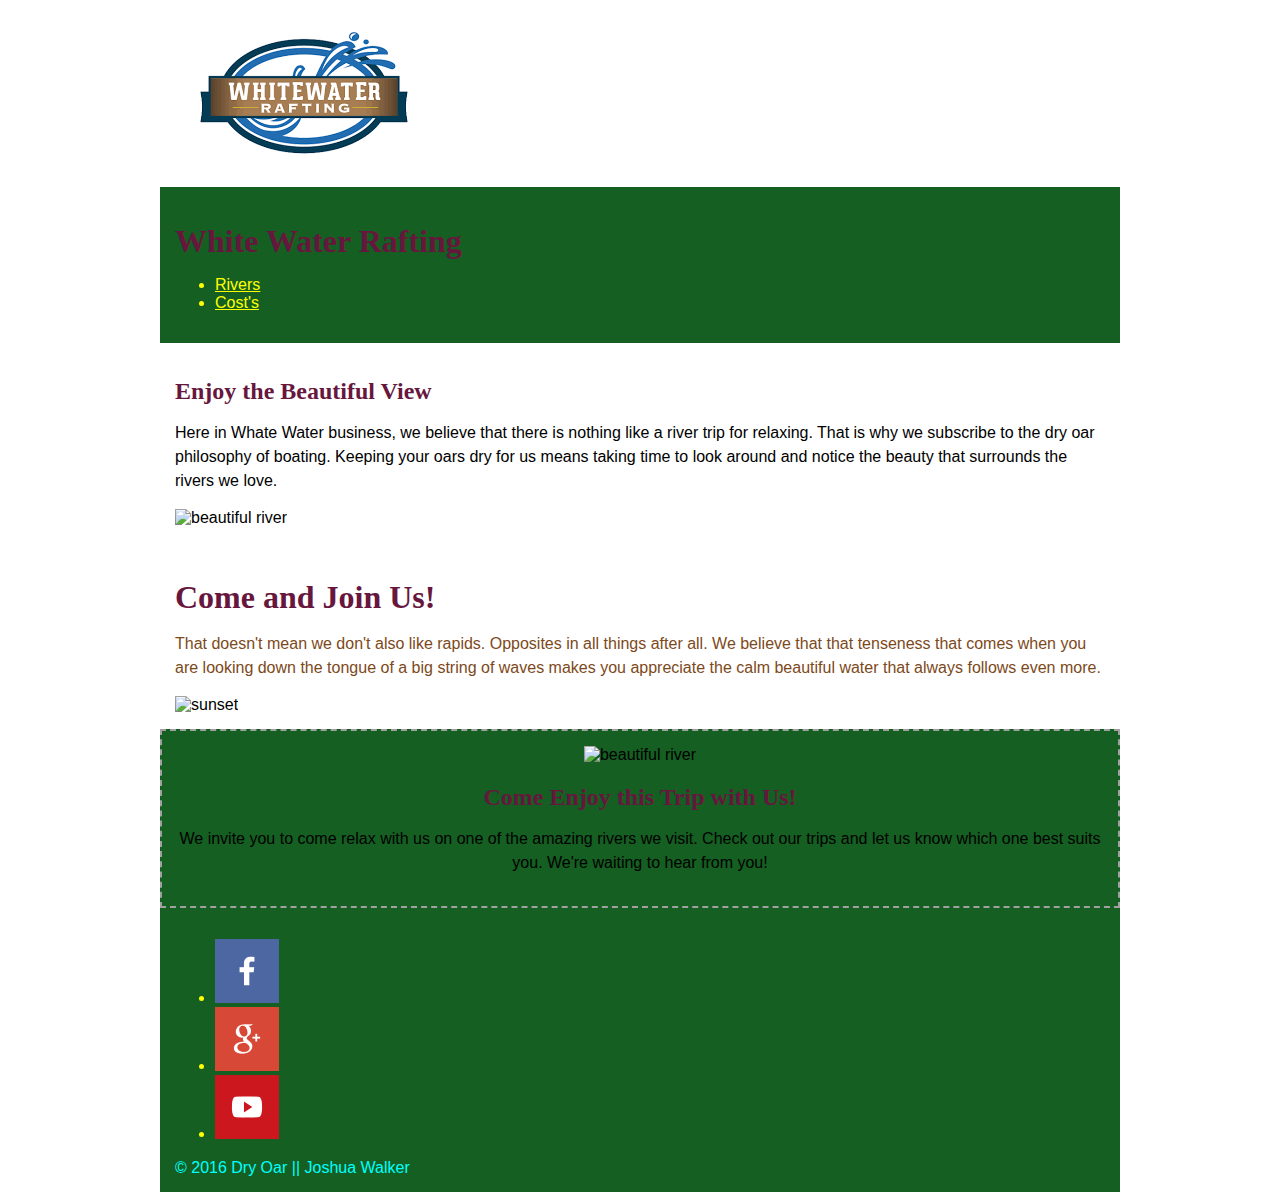
==== index.html @ 33eb8bea "extra work" ====
<!doctype html>
<html lang="en">

<head>
    <meta charset="utf-8">
    <title> Whitewater Rafting Vacations | Dry Oar Boating | Home</title>
    <style>
       
        /*a css this is my comment */
        body {
            font-family: Arial, Helvetica,sans-serif;
        }
        .content {
            width: 80%;
            max-width: 960px;
            margin: 0 auto;
        }
        
        nav {
            color: aqua;
            background-color: #145f21;
           padding:15px;
            margin-bottom: px
             
            
        }
        
        #top-row {
            
             padding:15px;
            
        }
        #middle-row {
             padding:15px;
        }
        li {
            color: yellow;
        }
        a{
            color:yellow
        }
        #bottom-row {
            text-align: center;
            width 70% max-width: 800px;
            margin: 0 auto;
            padding:15px;
            background-color: #145f21;
             border: 2px dashed rgb(161, 161, 161);
        }
    
        
        h1,
        h2,
        h3,
        h4,
        h5, h6 {
            color: #67163e;
            font-family:georgia, times,serif;
        }
        h1,h2,h3 {
            margin-bottom: .0001px
        }
        p{
            line-height: 1.5
        }
        .secound-pg {
            color: #7d491a;
        }
    </style>
</head>

<body>
    <div class="content">
        <!--w3school.com lots of rules for HTTP-->

        <img src="./images/Logo.png" alt="dry oar boating trip">
        <nav>
            <h1> White Water Rafting</h1>
            <ul>
                <li><a href="#"> Rivers</a>
                </li>
                <li><a href="#"> Cost's</a>
                </li>
            </ul>
        </nav>
        <section id="top-row">

            <h2>Enjoy the Beautiful View </h2>
            <p>Here in Whate Water business, we believe that there is nothing like a river trip for relaxing. That is why we subscribe to the dry oar philosophy of boating. Keeping your oars dry for us means taking time to look around and notice the beauty that surrounds the rivers we love.</p>
            <img src="http://brothert.net/dryoar/images/littlecolorado-wide.jpg" alt="beautiful river">
        </section>
        <section id="middle-row">
            <!--this is my comment-->


            <h1> Come and Join Us!</h1>
            <p class="secound-pg">That doesn't mean we don't also like rapids. Opposites in all things after all. We believe that that tenseness that comes when you are looking down the tongue of a big string of waves makes you appreciate the calm beautiful water that always follows even more.</p>
            <img src="http://brothert.net/dryoar/images/salmon-boat-beach.jpg" alt="sunset">
            
        </section>
        <section id="bottom-row">
           <img src="https://encrypted-tbn1.gstatic.com/images?q=tbn:ANd9GcSJHxQoozc3oQQCYm6f9VKxe7NavQqbRamk6blT0Rj8H4i_w0xg-Q" alt="beautiful river">
            <h2> Come Enjoy this Trip with Us!</h2>
            <p>We invite you to come relax with us on one of the amazing rivers we visit. Check out our trips and let us know which one best suits you. We're waiting to hear from you!</p>
        </section>
         <nav>  
         <ul>  
        <li>
                <a href="https://www.facebook.com/"><img src="./images/facebook.png" alt=facebook></a>
                </li> 
                <li><a href="https://plus.google.com"><img src="./images/googleplus.png" alt=googleplus></a>
                </li> 
                <li><a href="https://www.youtube.com/"><img src="./images/youtube.png" alt=youtube></a></li>
                
        </ul>
            <footer>&copy; 2016 Dry Oar || Joshua Walker</footer>
         </nav>  
        
    </div>


</body>


</html>
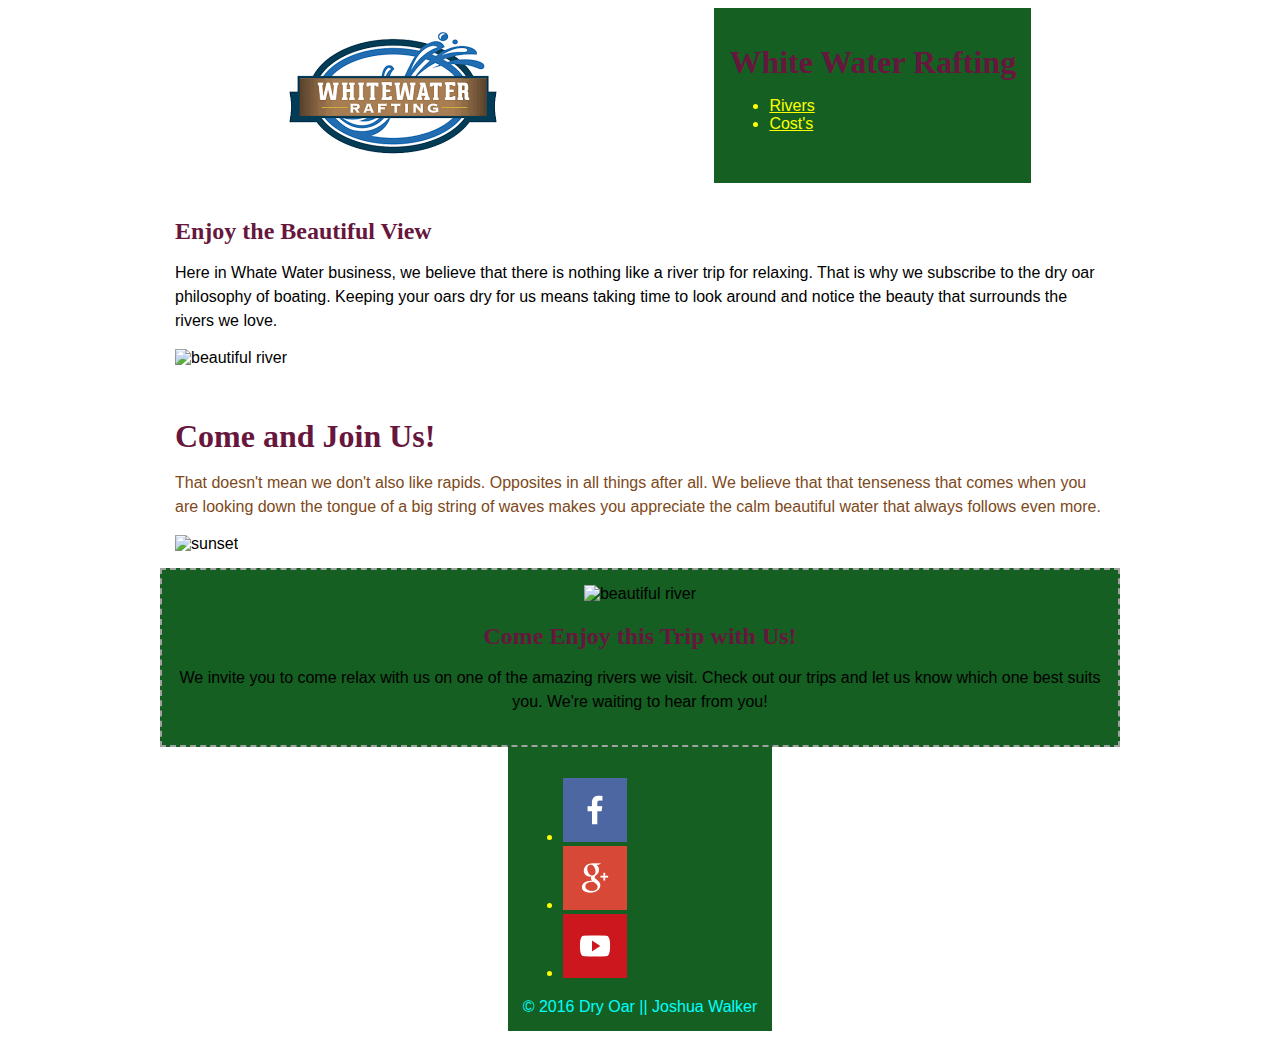
==== commit 303f9fa2: "class work" ====
--- a/index.html
+++ b/index.html
@@ -6,7 +6,10 @@
     <title> Whitewater Rafting Vacations | Dry Oar Boating | Home</title>
     <style>
        
-        /*a css this is my comment */
+        /*a css this is my comment
+        use flexbox to possition it
+        
+        */
         body {
             font-family: Arial, Helvetica,sans-serif;
         }
@@ -14,6 +17,10 @@
             width: 80%;
             max-width: 960px;
             margin: 0 auto;
+            display:flex;
+            flex-flow: row wrap;
+            justify-content: space-around;
+            align-content: 
         }
         
         nav {
@@ -66,6 +73,9 @@
         .secound-pg {
             color: #7d491a;
         }
+        #copy-right {
+            
+        }
     </style>
 </head>
 
@@ -103,6 +113,7 @@
             <h2> Come Enjoy this Trip with Us!</h2>
             <p>We invite you to come relax with us on one of the amazing rivers we visit. Check out our trips and let us know which one best suits you. We're waiting to hear from you!</p>
         </section>
+        <section id="copy-right">
          <nav>  
          <ul>  
         <li>
@@ -115,7 +126,7 @@
         </ul>
             <footer>&copy; 2016 Dry Oar || Joshua Walker</footer>
          </nav>  
-        
+        </section>
     </div>
 
 
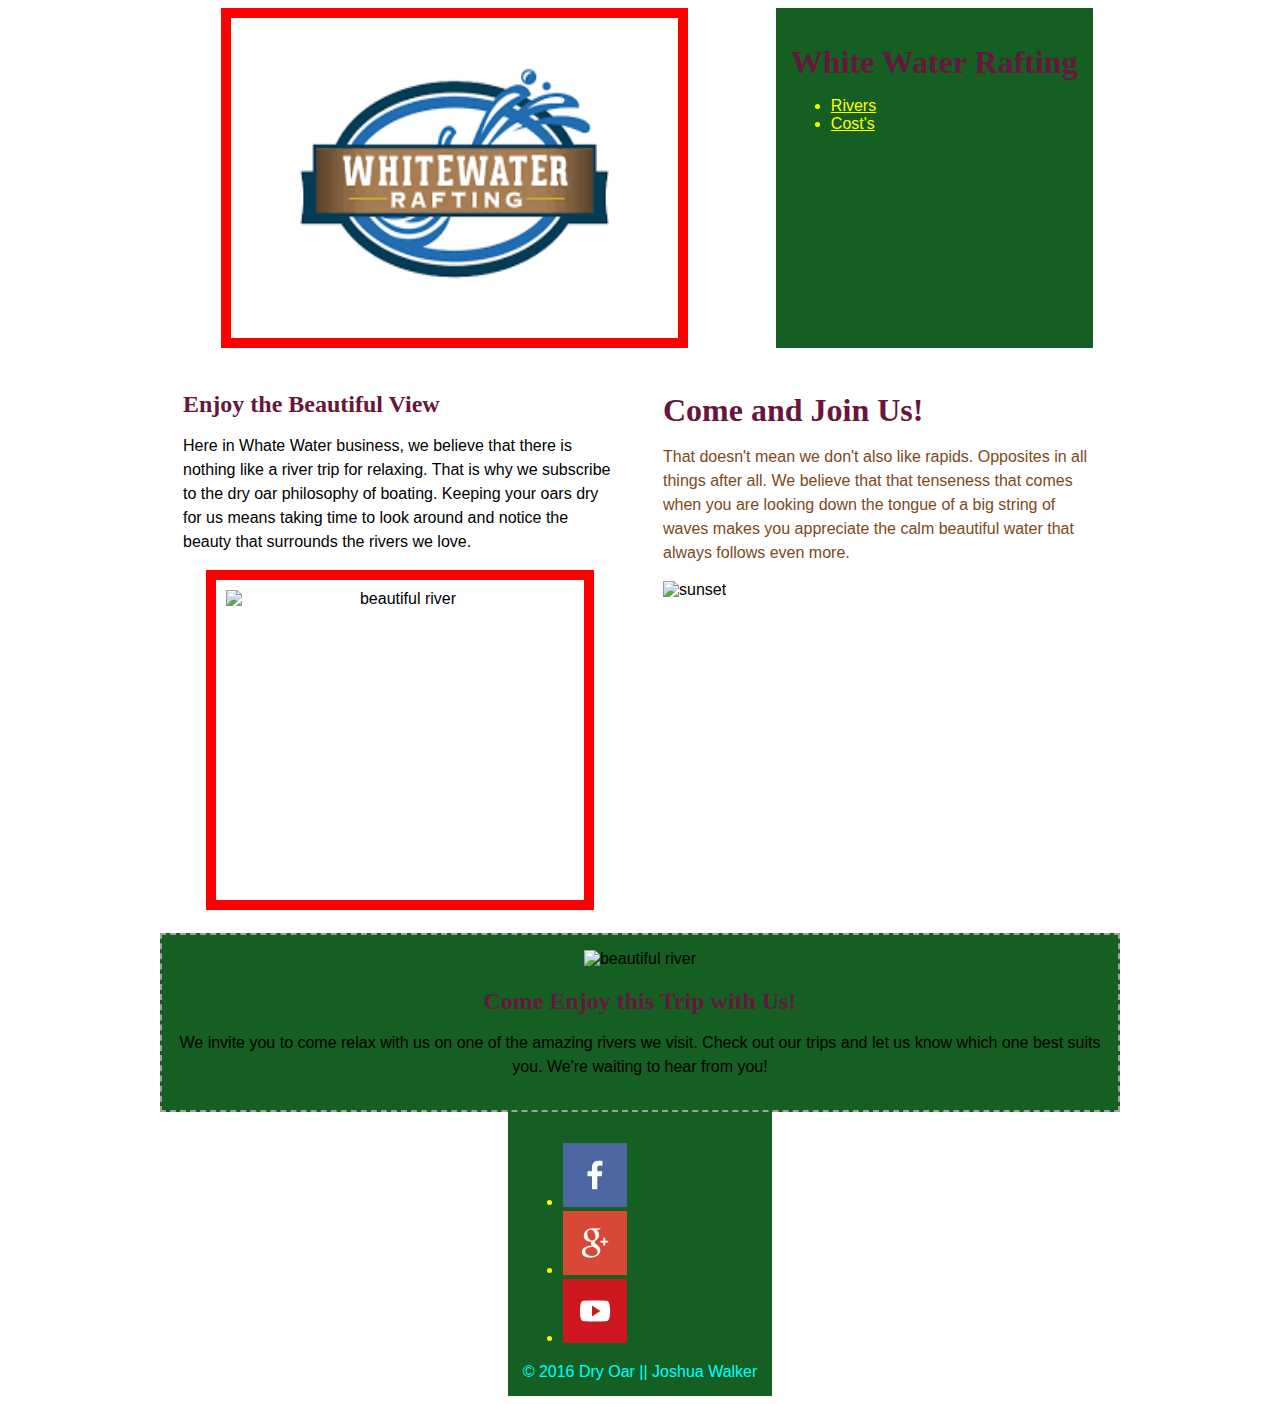
==== commit e699d44e: "homework" ====
--- a/index.html
+++ b/index.html
@@ -13,6 +13,9 @@
         body {
             font-family: Arial, Helvetica,sans-serif;
         }
+         
+          
+        
         .content {
             width: 80%;
             max-width: 960px;
@@ -20,13 +23,19 @@
             display:flex;
             flex-flow: row wrap;
             justify-content: space-around;
-            align-content: 
-        }
+            align-content: ;
+            
+        }
+/*
+        img { 
+          object-fit: contain;
+        }
+*/
         
         nav {
             color: aqua;
             background-color: #145f21;
-           padding:15px;
+            padding:15px;
             margin-bottom: px
              
             
@@ -35,10 +44,16 @@
         #top-row {
             
              padding:15px;
+            width: 48%;
+    flex: 1 0 15em;
+    margin: .5em;
             
         }
         #middle-row {
              padding:15px;
+            width: 48%;
+    flex: 1 0 15em;
+    margin: .5em;
         }
         li {
             color: yellow;
@@ -73,17 +88,65 @@
         .secound-pg {
             color: #7d491a;
         }
+        /*why is this code not working? */
         #copy-right {
-            
-        }
+            float: ; 
+            display: inline-block;
+          
+        }
+        
+        
+        div.img_width img {
+            display: -webkit-box;
+            display: -moz-box;
+            display: -ms-flexbox;
+            display: -webkit-flex;
+            display: flex;
+
+            -webkit-box-orient: horizontal; 
+            -moz-box-orient: horizontal;
+            box-orient: horizontal;
+            flex-direction: row;
+
+            -webkit-box-pack: center;
+            -moz-box-pack: center;
+            box-pack: center;
+            justify-content: center;
+
+            -webkit-box-align: center;
+            -moz-box-align: center;
+            box-align: center;  
+            align-items: center;
+            
+            
+            -webkit-box-flex: 1;
+            -moz-box-flex: 1;
+            box-flex: 1;
+            -webkit-flex: 1 1 auto;
+            flex: 1 1 auto;
+            padding: 10px;
+            border: solid 10px red;
+            text-align: center;
+            height: 300px;
+            display: flex;
+            align-items: center;
+            box-sizing: content-box;
+            
+            margin: auto;
+            width: 80%;
+            max-width: 1000px;
+            max-height:100%
+        }
+        
     </style>
 </head>
 
 <body>
     <div class="content">
         <!--w3school.com lots of rules for HTTP-->
-
-        <img src="./images/Logo.png" alt="dry oar boating trip">
+        <div class="img_width">
+            <img src="./images/Logo.png" alt="dry oar boating trip">
+        </div>
         <nav>
             <h1> White Water Rafting</h1>
             <ul>
@@ -97,7 +160,10 @@
 
             <h2>Enjoy the Beautiful View </h2>
             <p>Here in Whate Water business, we believe that there is nothing like a river trip for relaxing. That is why we subscribe to the dry oar philosophy of boating. Keeping your oars dry for us means taking time to look around and notice the beauty that surrounds the rivers we love.</p>
-            <img src="http://brothert.net/dryoar/images/littlecolorado-wide.jpg" alt="beautiful river">
+            <div class="img_width">
+                <img src="http://brothert.net/dryoar/images/littlecolorado-wide.jpg" alt="beautiful river">
+            </div>
+        
         </section>
         <section id="middle-row">
             <!--this is my comment-->
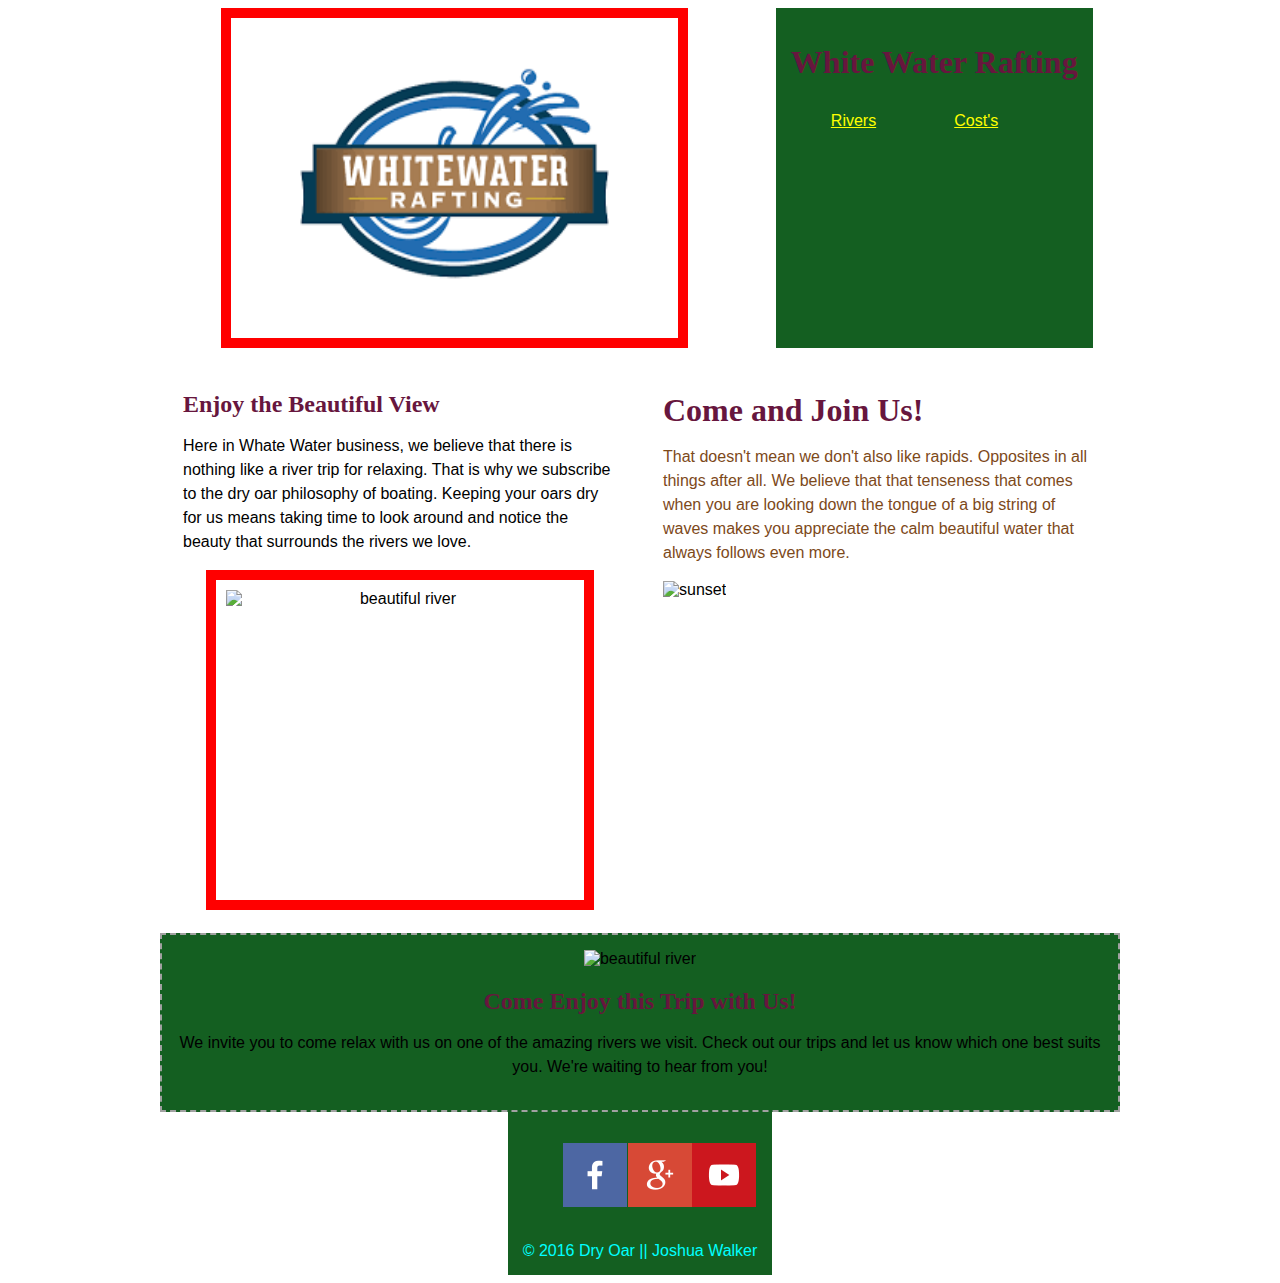
==== commit 564839f4: "class" ====
--- a/index.html
+++ b/index.html
@@ -4,141 +4,7 @@
 <head>
     <meta charset="utf-8">
     <title> Whitewater Rafting Vacations | Dry Oar Boating | Home</title>
-    <style>
-       
-        /*a css this is my comment
-        use flexbox to possition it
-        
-        */
-        body {
-            font-family: Arial, Helvetica,sans-serif;
-        }
-         
-          
-        
-        .content {
-            width: 80%;
-            max-width: 960px;
-            margin: 0 auto;
-            display:flex;
-            flex-flow: row wrap;
-            justify-content: space-around;
-            align-content: ;
-            
-        }
-/*
-        img { 
-          object-fit: contain;
-        }
-*/
-        
-        nav {
-            color: aqua;
-            background-color: #145f21;
-            padding:15px;
-            margin-bottom: px
-             
-            
-        }
-        
-        #top-row {
-            
-             padding:15px;
-            width: 48%;
-    flex: 1 0 15em;
-    margin: .5em;
-            
-        }
-        #middle-row {
-             padding:15px;
-            width: 48%;
-    flex: 1 0 15em;
-    margin: .5em;
-        }
-        li {
-            color: yellow;
-        }
-        a{
-            color:yellow
-        }
-        #bottom-row {
-            text-align: center;
-            width 70% max-width: 800px;
-            margin: 0 auto;
-            padding:15px;
-            background-color: #145f21;
-             border: 2px dashed rgb(161, 161, 161);
-        }
-    
-        
-        h1,
-        h2,
-        h3,
-        h4,
-        h5, h6 {
-            color: #67163e;
-            font-family:georgia, times,serif;
-        }
-        h1,h2,h3 {
-            margin-bottom: .0001px
-        }
-        p{
-            line-height: 1.5
-        }
-        .secound-pg {
-            color: #7d491a;
-        }
-        /*why is this code not working? */
-        #copy-right {
-            float: ; 
-            display: inline-block;
-          
-        }
-        
-        
-        div.img_width img {
-            display: -webkit-box;
-            display: -moz-box;
-            display: -ms-flexbox;
-            display: -webkit-flex;
-            display: flex;
-
-            -webkit-box-orient: horizontal; 
-            -moz-box-orient: horizontal;
-            box-orient: horizontal;
-            flex-direction: row;
-
-            -webkit-box-pack: center;
-            -moz-box-pack: center;
-            box-pack: center;
-            justify-content: center;
-
-            -webkit-box-align: center;
-            -moz-box-align: center;
-            box-align: center;  
-            align-items: center;
-            
-            
-            -webkit-box-flex: 1;
-            -moz-box-flex: 1;
-            box-flex: 1;
-            -webkit-flex: 1 1 auto;
-            flex: 1 1 auto;
-            padding: 10px;
-            border: solid 10px red;
-            text-align: center;
-            height: 300px;
-            display: flex;
-            align-items: center;
-            box-sizing: content-box;
-            
-            margin: auto;
-            width: 80%;
-            max-width: 1000px;
-            max-height:100%
-        }
-        
-    </style>
+    <link rel="stylesheet" type="text/css" href="main.css">
 </head>
 
 <body>
--- a/main.css
+++ b/main.css
@@ -0,0 +1,156 @@
+ /*a css this is my comment
+        use flexbox to possition it
+        
+        */
+        body {
+            font-family: Arial, Helvetica,sans-serif;
+        }
+         
+          
+        
+        .content {
+            width: 80%;
+            max-width: 960px;
+            margin: 0 auto;
+            display:flex;
+            flex-flow: row wrap;
+            justify-content: space-around;
+            align-content: ;
+            
+        }
+/*
+        img { 
+          object-fit: contain; 
+        }
+*/
+        
+        nav {
+            color:aqua;
+            background-color: #145f21;
+            padding:15px;
+            margin-bottom: px
+             
+            
+        }
+        
+#logo{
+    background-color:white;
+    position:relative;
+    display:inline-block;
+    
+    
+}
+nav > ul {list-style-type: none;
+    Display: flex;
+    flex-flow:row wrap;
+    justify-content: space-around;
+    line-height: 3em;
+    
+}
+nav li{
+    flex: 1;
+}
+Nav a: link, nab a: visited{color:#e7c24f;
+    text-decoration: none;
+    
+}
+nav: hover{ 
+    text-decoration: 
+}
+        #top-row {
+            
+             padding:15px;
+            width: 48%;
+    flex: 1 0 15em;
+    margin: .5em;
+            
+        }
+        #middle-row {
+             padding:15px;
+            width: 48%;
+    flex: 1 0 15em;
+    margin: .5em;
+        }
+        li {
+            color: yellow;
+        }
+        a{
+            color:yellow
+        }
+        #bottom-row {
+            text-align: center;
+            width 70% max-width: 800px;
+            margin: 0 auto;
+            padding:15px;
+            background-color: #145f21;
+             border: 2px dashed rgb(161, 161, 161);
+        }
+    
+        
+        h1,
+        h2,
+        h3,
+        h4,
+        h5, h6 {
+            color: #67163e;
+            font-family:georgia, times,serif;
+        }
+        h1,h2,h3 {
+            margin-bottom: .0001px
+        }
+        p{
+            line-height: 1.5
+        }
+        .secound-pg {
+            color: #7d491a;
+        }
+        /*why is this code not working? */
+        #copy-right {
+            float: ; 
+            display: inline-block;
+          
+        }
+        
+        
+        div.img_width img {
+            display: -webkit-box;
+            display: -moz-box;
+            display: -ms-flexbox;
+            display: -webkit-flex;
+            display: flex;
+
+            -webkit-box-orient: horizontal; 
+            -moz-box-orient: horizontal;
+            box-orient: horizontal;
+            flex-direction: row;
+
+            -webkit-box-pack: center;
+            -moz-box-pack: center;
+            box-pack: center;
+            justify-content: center;
+
+            -webkit-box-align: center;
+            -moz-box-align: center;
+            box-align: center;  
+            align-items: center;
+            
+            
+            -webkit-box-flex: 1;
+            -moz-box-flex: 1;
+            box-flex: 1;
+            -webkit-flex: 1 1 auto;
+            flex: 1 1 auto;
+            padding: 10px;
+            border: solid 10px red;
+            text-align: center;
+            height: 300px;
+            display: flex;
+            align-items: center;
+            box-sizing: content-box;
+            
+            margin: auto;
+            width: 80%;
+            max-width: 1000px;
+            max-height:100%
+        }
+        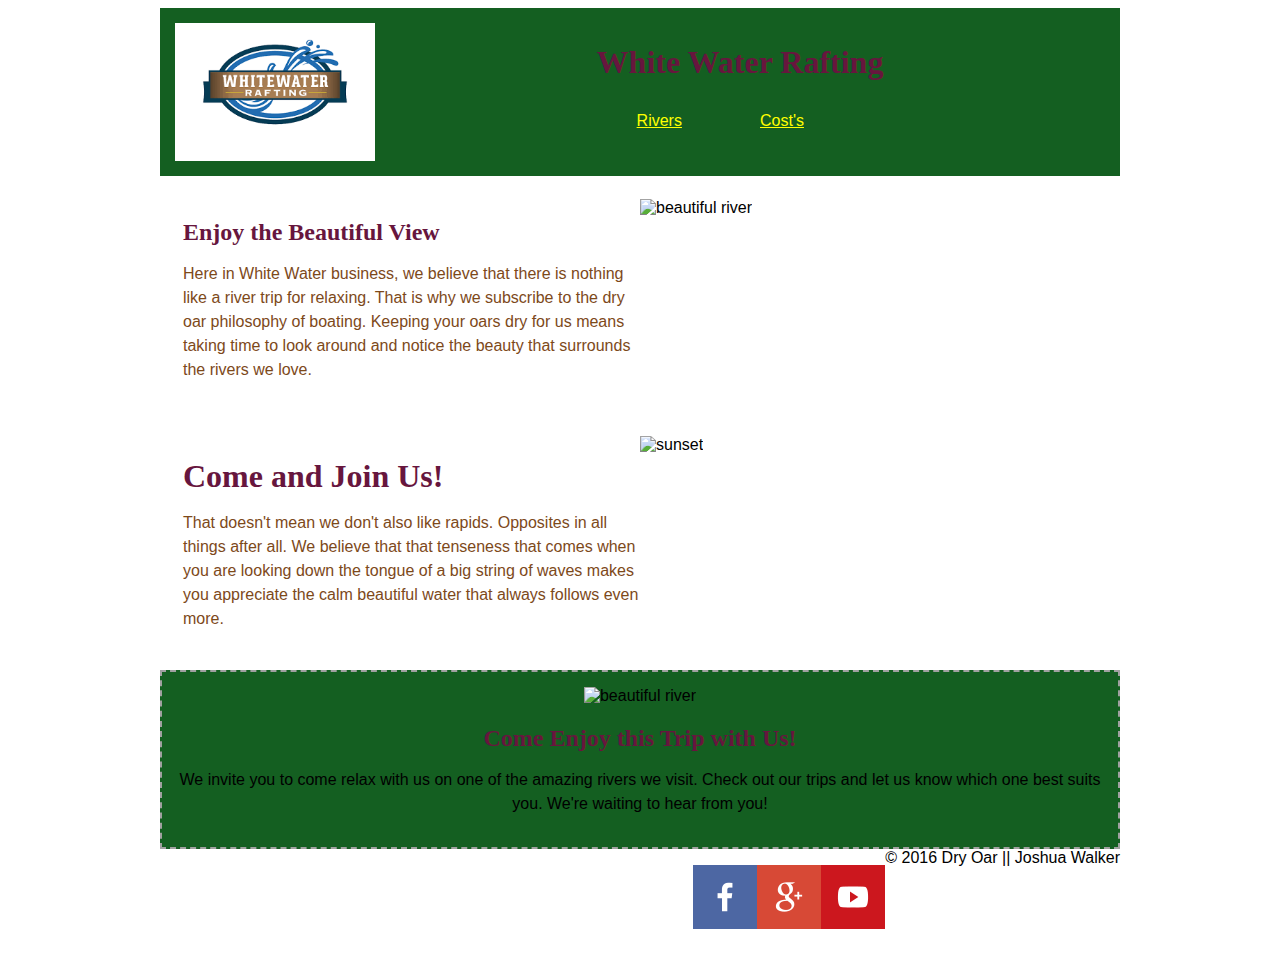
==== commit 5a1a7b3e: "homework" ====
--- a/index.html
+++ b/index.html
@@ -10,54 +10,71 @@
 <body>
     <div class="content">
         <!--w3school.com lots of rules for HTTP-->
-        <div class="img_width">
-            <img src="./images/Logo.png" alt="dry oar boating trip">
+        <div id="top-header">
+            <div id="logo">
+                <img src="./images/Logo.png" alt="dry oar boating trip">
+            </div>
+            <div id="links">
+                <nav>
+                    <h1> White Water Rafting</h1>
+                    <ul>
+                        <li><a href="#"> Rivers</a>
+                        </li>
+                        <li><a href="#"> Cost's</a>
+                        </li>
+                    </ul>
+                </nav>
+            </div>
         </div>
-        <nav>
-            <h1> White Water Rafting</h1>
-            <ul>
-                <li><a href="#"> Rivers</a>
-                </li>
-                <li><a href="#"> Cost's</a>
-                </li>
-            </ul>
-        </nav>
         <section id="top-row">
+            <div class="paragraphs">
 
-            <h2>Enjoy the Beautiful View </h2>
-            <p>Here in Whate Water business, we believe that there is nothing like a river trip for relaxing. That is why we subscribe to the dry oar philosophy of boating. Keeping your oars dry for us means taking time to look around and notice the beauty that surrounds the rivers we love.</p>
-            <div class="img_width">
+                <h2>Enjoy the Beautiful View </h2>
+                <p class="second-pg">Here in White Water business, we believe that there is nothing like a river trip for relaxing. That is why we subscribe to the dry oar philosophy of boating. Keeping your oars dry for us means taking time to look around and notice the beauty that surrounds the rivers we love.</p>
+            </div>
+            <!--            <div class="img_width"> -->
+            <div class="pictures">
                 <img src="http://brothert.net/dryoar/images/littlecolorado-wide.jpg" alt="beautiful river">
             </div>
-        
+            <!--            </div> -->
+
         </section>
         <section id="middle-row">
             <!--this is my comment-->
 
-
-            <h1> Come and Join Us!</h1>
-            <p class="secound-pg">That doesn't mean we don't also like rapids. Opposites in all things after all. We believe that that tenseness that comes when you are looking down the tongue of a big string of waves makes you appreciate the calm beautiful water that always follows even more.</p>
-            <img src="http://brothert.net/dryoar/images/salmon-boat-beach.jpg" alt="sunset">
-            
+            <div class="paragraphs">
+                <h1> Come and Join Us!</h1>
+                <p class="second-pg">That doesn't mean we don't also like rapids. Opposites in all things after all. We believe that that tenseness that comes when you are looking down the tongue of a big string of waves makes you appreciate the calm beautiful water that always follows even more.</p>
+            </div>
+            <div class="pictures">
+                <img src="http://brothert.net/dryoar/images/salmon-boat-beach.jpg" alt="sunset">
+            </div>
         </section>
         <section id="bottom-row">
-           <img src="https://encrypted-tbn1.gstatic.com/images?q=tbn:ANd9GcSJHxQoozc3oQQCYm6f9VKxe7NavQqbRamk6blT0Rj8H4i_w0xg-Q" alt="beautiful river">
+            <img src="https://encrypted-tbn1.gstatic.com/images?q=tbn:ANd9GcSJHxQoozc3oQQCYm6f9VKxe7NavQqbRamk6blT0Rj8H4i_w0xg-Q" alt="beautiful river">
             <h2> Come Enjoy this Trip with Us!</h2>
             <p>We invite you to come relax with us on one of the amazing rivers we visit. Check out our trips and let us know which one best suits you. We're waiting to hear from you!</p>
         </section>
         <section id="copy-right">
-         <nav>  
-         <ul>  
-        <li>
-                <a href="https://www.facebook.com/"><img src="./images/facebook.png" alt=facebook></a>
-                </li> 
-                <li><a href="https://plus.google.com"><img src="./images/googleplus.png" alt=googleplus></a>
-                </li> 
-                <li><a href="https://www.youtube.com/"><img src="./images/youtube.png" alt=youtube></a></li>
-                
-        </ul>
-            <footer>&copy; 2016 Dry Oar || Joshua Walker</footer>
-         </nav>  
+            <div id="facebook">
+                <nav>
+                    <ul>
+                        <li>
+                            <a href="https://www.facebook.com/"><img src="./images/facebook.png" alt=facebook></a>
+                        </li>
+                        <li>
+                            <a href="https://plus.google.com"><img src="./images/googleplus.png" alt=googleplus></a>
+                        </li>
+                        <li>
+                            <a href="https://www.youtube.com/"><img src="./images/youtube.png" alt=youtube></a>
+                        </li>
+                    </ul>
+                </nav>
+            </div>
+            <div id="copy-right">
+                <footer>&copy; 2016 Dry Oar || Joshua Walker</footer>
+            </div>
+            </nav>
         </section>
     </div>
 
--- a/main.css
+++ b/main.css
@@ -2,155 +2,157 @@
         use flexbox to possition it
         
         */
-        body {
-            font-family: Arial, Helvetica,sans-serif;
-        }
-         
-          
-        
-        .content {
-            width: 80%;
-            max-width: 960px;
-            margin: 0 auto;
-            display:flex;
-            flex-flow: row wrap;
-            justify-content: space-around;
-            align-content: ;
-            
-        }
-/*
-        img { 
-          object-fit: contain; 
-        }
-*/
-        
-        nav {
-            color:aqua;
-            background-color: #145f21;
-            padding:15px;
-            margin-bottom: px
-             
-            
-        }
-        
-#logo{
-    background-color:white;
-    position:relative;
-    display:inline-block;
-    
-    
-}
-nav > ul {list-style-type: none;
-    Display: flex;
-    flex-flow:row wrap;
-    justify-content: space-around;
-    line-height: 3em;
-    
-}
-nav li{
-    flex: 1;
-}
-Nav a: link, nab a: visited{color:#e7c24f;
-    text-decoration: none;
-    
-}
-nav: hover{ 
-    text-decoration: 
-}
-        #top-row {
-            
-             padding:15px;
-            width: 48%;
-    flex: 1 0 15em;
-    margin: .5em;
-            
-        }
-        #middle-row {
-             padding:15px;
-            width: 48%;
-    flex: 1 0 15em;
-    margin: .5em;
-        }
-        li {
-            color: yellow;
-        }
-        a{
-            color:yellow
-        }
-        #bottom-row {
-            text-align: center;
-            width 70% max-width: 800px;
-            margin: 0 auto;
-            padding:15px;
-            background-color: #145f21;
-             border: 2px dashed rgb(161, 161, 161);
-        }
-    
-        
-        h1,
-        h2,
-        h3,
-        h4,
-        h5, h6 {
-            color: #67163e;
-            font-family:georgia, times,serif;
-        }
-        h1,h2,h3 {
-            margin-bottom: .0001px
-        }
-        p{
-            line-height: 1.5
-        }
-        .secound-pg {
-            color: #7d491a;
-        }
-        /*why is this code not working? */
-        #copy-right {
-            float: ; 
-            display: inline-block;
-          
-        }
-        
-        
-        div.img_width img {
-            display: -webkit-box;
-            display: -moz-box;
-            display: -ms-flexbox;
-            display: -webkit-flex;
-            display: flex;
-
-            -webkit-box-orient: horizontal; 
-            -moz-box-orient: horizontal;
-            box-orient: horizontal;
-            flex-direction: row;
-
-            -webkit-box-pack: center;
-            -moz-box-pack: center;
-            box-pack: center;
-            justify-content: center;
-
-            -webkit-box-align: center;
-            -moz-box-align: center;
-            box-align: center;  
-            align-items: center;
-            
-            
-            -webkit-box-flex: 1;
-            -moz-box-flex: 1;
-            box-flex: 1;
-            -webkit-flex: 1 1 auto;
-            flex: 1 1 auto;
-            padding: 10px;
-            border: solid 10px red;
-            text-align: center;
-            height: 300px;
-            display: flex;
-            align-items: center;
-            box-sizing: content-box;
-            
-            margin: auto;
-            width: 80%;
-            max-width: 1000px;
-            max-height:100%
-        }
-        + 
+ body {
+     font-family: Arial, Helvetica, sans-serif;
+ }
+ 
+ .content {
+     width: 80%;
+     max-width: 960px;
+     margin: 0 auto;
+ }
+ 
+ #links {
+     margin: auto;
+ }
+ 
+ img {
+     max-width: 100%;
+ }
+ 
+ #top-header {
+     color: aqua;
+     background-color: #145f21;
+     padding: 15px;
+     display: flex;
+ }
+ 
+ #logo {
+     background-color: white;
+     position: relative;
+     display: inline-block;
+     width: 200px;
+ }
+ 
+ nav > ul {
+     list-style-type: none;
+     Display: flex;
+     flex-flow: row wrap;
+     justify-content: space-around;
+     line-height: 3em;
+ }
+ 
+ nav li {
+     flex: 1;
+ }
+ 
+ Nav a: link,
+ nab a: visited {
+     color: #e7c24f;
+     text-decoration: none;
+ }
+ 
+ nav: hover {
+     text-decoration:
+ }
+ 
+ #top-row,
+ #middle-row {
+     padding: 15px;
+     display: flex;
+     margin: .5em;
+ }
+ 
+ .paragraphs,
+ .pictures {
+     /*width: 49%; */
+     flex: 1 0 15em;
+ }
+ 
+ li {
+     color: yellow;
+ }
+ 
+ a {
+     color: yellow
+ }
+ 
+ #bottom-row {
+     text-align: center;
+     width 70% max-width: 800px;
+     margin: 0 auto;
+     padding: 15px;
+     background-color: #145f21;
+     border: 2px dashed rgb(161, 161, 161);
+ }
+ 
+ h1,
+ h2,
+ h3,
+ h4,
+ h5,
+ h6 {
+     color: #67163e;
+     font-family: georgia, times, serif;
+ }
+ 
+ h1,
+ h2,
+ h3 {
+     margin-bottom: .0001px
+ }
+ 
+ p {
+     line-height: 1.5
+ }
+ 
+ .second-pg {
+     color: #7d491a;
+ }
+ /*why is this code not working? */
+ 
+ #copy-right {
+     float: right;
+     display: inline-block;
+ }
+ 
+ #facebook {
+     float: left;
+     display: inline-block;
+ }
+ /*div.img_width img {
+     display: -webkit-box;
+     display: -moz-box;
+     display: -ms-flexbox;
+     display: -webkit-flex;
+     display: flex;
+     -webkit-box-orient: horizontal;
+     -moz-box-orient: horizontal;
+     box-orient: horizontal;
+     flex-direction: row;
+     -webkit-box-pack: center;
+     -moz-box-pack: center;
+     box-pack: center;
+     justify-content: center;
+     -webkit-box-align: center;
+     -moz-box-align: center;
+     box-align: center;
+     align-items: center;
+     -webkit-box-flex: 1;
+     -moz-box-flex: 1;
+     box-flex: 1;
+     -webkit-flex: 1 1 auto;
+     flex: 1 1 auto;
+     padding: 10px;
+     border: solid 10px red;
+     text-align: center;
+     height: 300px;
+     display: flex;
+     align-items: center;
+     box-sizing: content-box;
+     margin: auto;
+     width: 80%;
+     max-width: 1000px;
+     max-height: 100%
+ }*/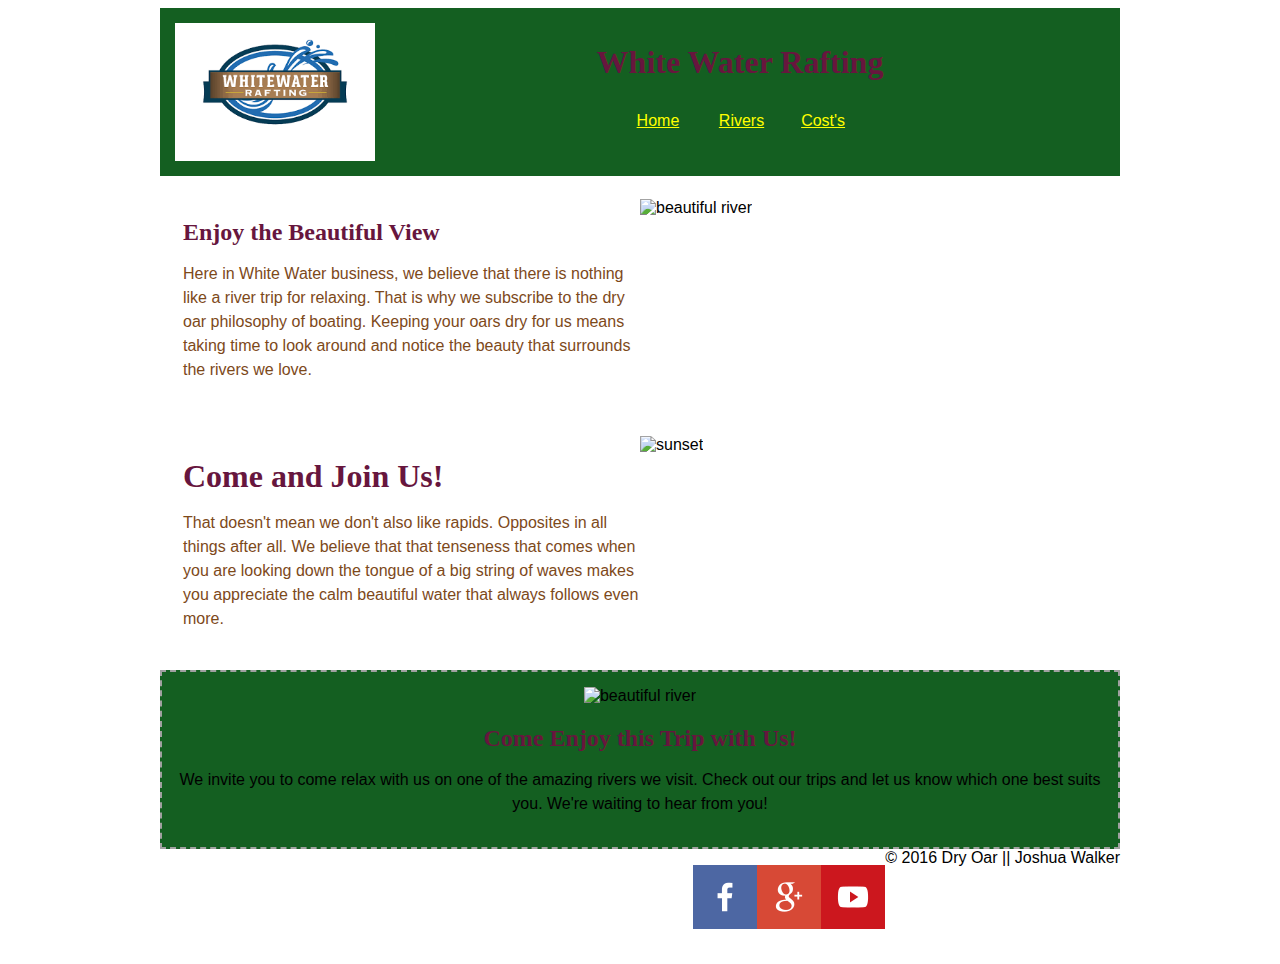
==== commit 95649a3e: "class work" ====
--- a/index.html
+++ b/index.html
@@ -18,7 +18,11 @@
                 <nav>
                     <h1> White Water Rafting</h1>
                     <ul>
-                        <li><a href="#"> Rivers</a>
+                       <li><a 
+                          href="index.html"> Home</a>
+                           
+                       </li>
+                        <li><a href="rivers.html"> Rivers</a>
                         </li>
                         <li><a href="#"> Cost's</a>
                         </li>
@@ -36,7 +40,7 @@
             <div class="pictures">
                 <img src="http://brothert.net/dryoar/images/littlecolorado-wide.jpg" alt="beautiful river">
             </div>
-            <!--            </div> -->
+            <!--            </div yep> -->
 
         </section>
         <section id="middle-row">
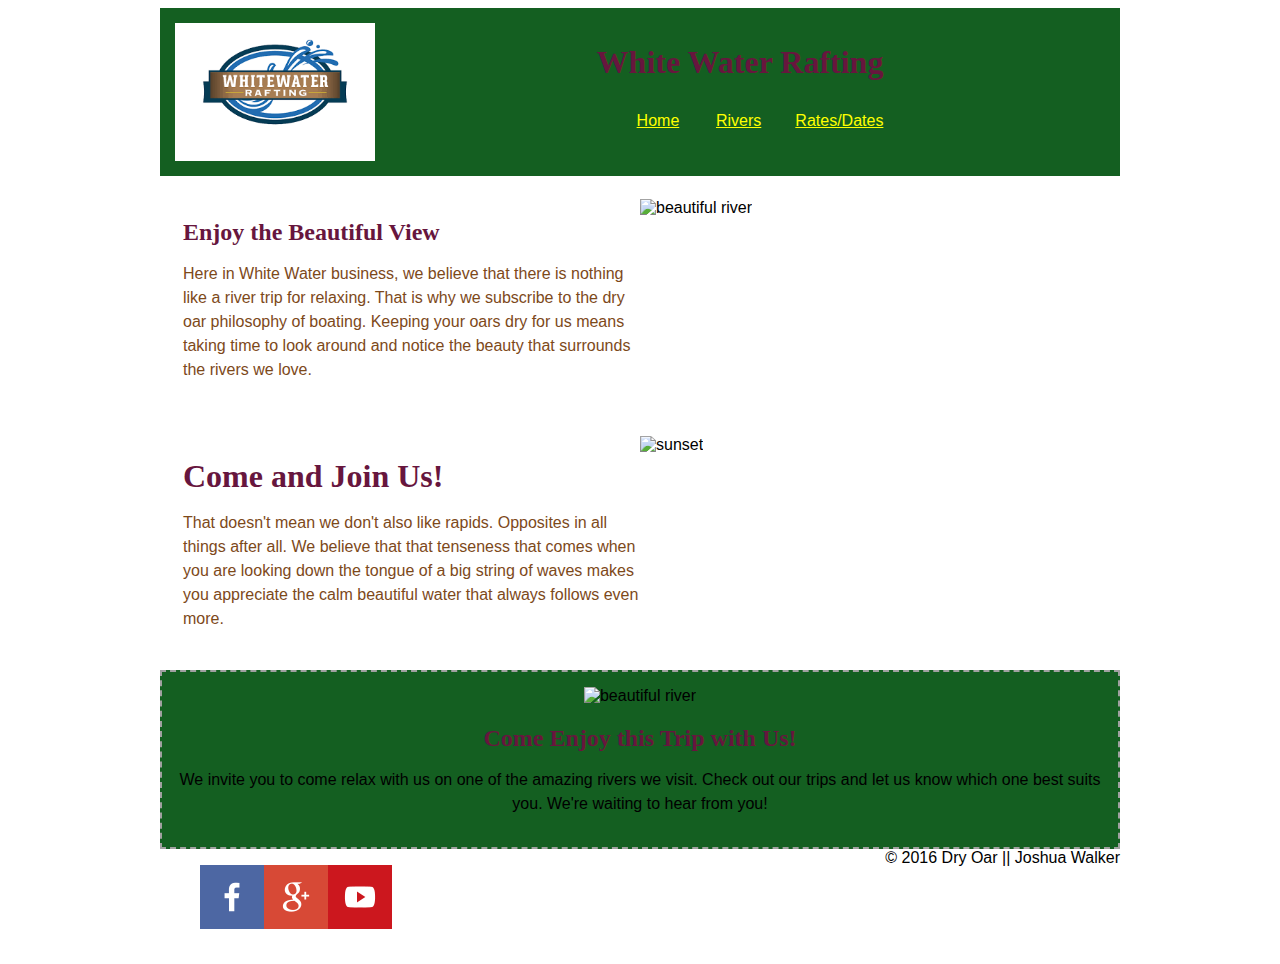
==== commit f7aedebf: "final project" ====
--- a/index.html
+++ b/index.html
@@ -18,13 +18,12 @@
                 <nav>
                     <h1> White Water Rafting</h1>
                     <ul>
-                       <li><a 
-                          href="index.html"> Home</a>
-                           
-                       </li>
+                        <li><a href="index.html"> Home</a>
+
+                        </li>
                         <li><a href="rivers.html"> Rivers</a>
                         </li>
-                        <li><a href="#"> Cost's</a>
+                        <li><a href="Rates/Dates.html"> Rates/Dates</a>
                         </li>
                     </ul>
                 </nav>
@@ -59,27 +58,26 @@
             <h2> Come Enjoy this Trip with Us!</h2>
             <p>We invite you to come relax with us on one of the amazing rivers we visit. Check out our trips and let us know which one best suits you. We're waiting to hear from you!</p>
         </section>
-        <section id="copy-right">
-            <div id="facebook">
-                <nav>
-                    <ul>
-                        <li>
-                            <a href="https://www.facebook.com/"><img src="./images/facebook.png" alt=facebook></a>
-                        </li>
-                        <li>
-                            <a href="https://plus.google.com"><img src="./images/googleplus.png" alt=googleplus></a>
-                        </li>
-                        <li>
-                            <a href="https://www.youtube.com/"><img src="./images/youtube.png" alt=youtube></a>
-                        </li>
-                    </ul>
-                </nav>
-            </div>
-            <div id="copy-right">
-                <footer>&copy; 2016 Dry Oar || Joshua Walker</footer>
-            </div>
+
+        <div id="facebook">
+            <nav>
+                <ul>
+                    <li>
+                        <a href="https://www.facebook.com/"><img src="./images/facebook.png" alt=facebook></a>
+                    </li>
+                    <li>
+                        <a href="https://plus.google.com"><img src="./images/googleplus.png" alt=googleplus></a>
+                    </li>
+                    <li>
+                        <a href="https://www.youtube.com/"><img src="./images/youtube.png" alt=youtube></a>
+                    </li>
+                </ul>
             </nav>
-        </section>
+        </div>
+        <div id="copy-right">
+            <footer>&copy; 2016 Dry Oar || Joshua Walker</footer>
+        </div>
+
     </div>
 
 
--- a/main.css
+++ b/main.css
@@ -15,6 +15,11 @@
  
  #links {
      margin: auto;
+ }
+ 
+ .center-image {
+     text-align: center;
+     margin: 10px 0px 0px 0px;
  }
  
  img {
@@ -45,16 +50,31 @@
  
  nav li {
      flex: 1;
+     color: yellow;
+ }
+ /* nav a: link,*/
+ /* nav a: visited {
+         color: #e7c24f;
+         color: #f59106;
+     color: #f591f6;
+ }
+*/
+ /*
+ nav: hover {
+     a hover active visited unvisited
+ }
+*/
+ 
+ a:visited {
+     color: orange;
  }
  
- Nav a: link,
- nab a: visited {
-     color: #e7c24f;
-     text-decoration: none;
+ a:hover {
+     color: #ff00ff;
  }
  
- nav: hover {
-     text-decoration:
+ a:active {
+     color: aqua;
  }
  
  #top-row,
@@ -69,10 +89,11 @@
      /*width: 49%; */
      flex: 1 0 15em;
  }
- 
- li {
-     color: yellow;
- }
+ /*
+ .header-links {
+    color: yellow;
+}
+*/
  
  a {
      color: yellow
